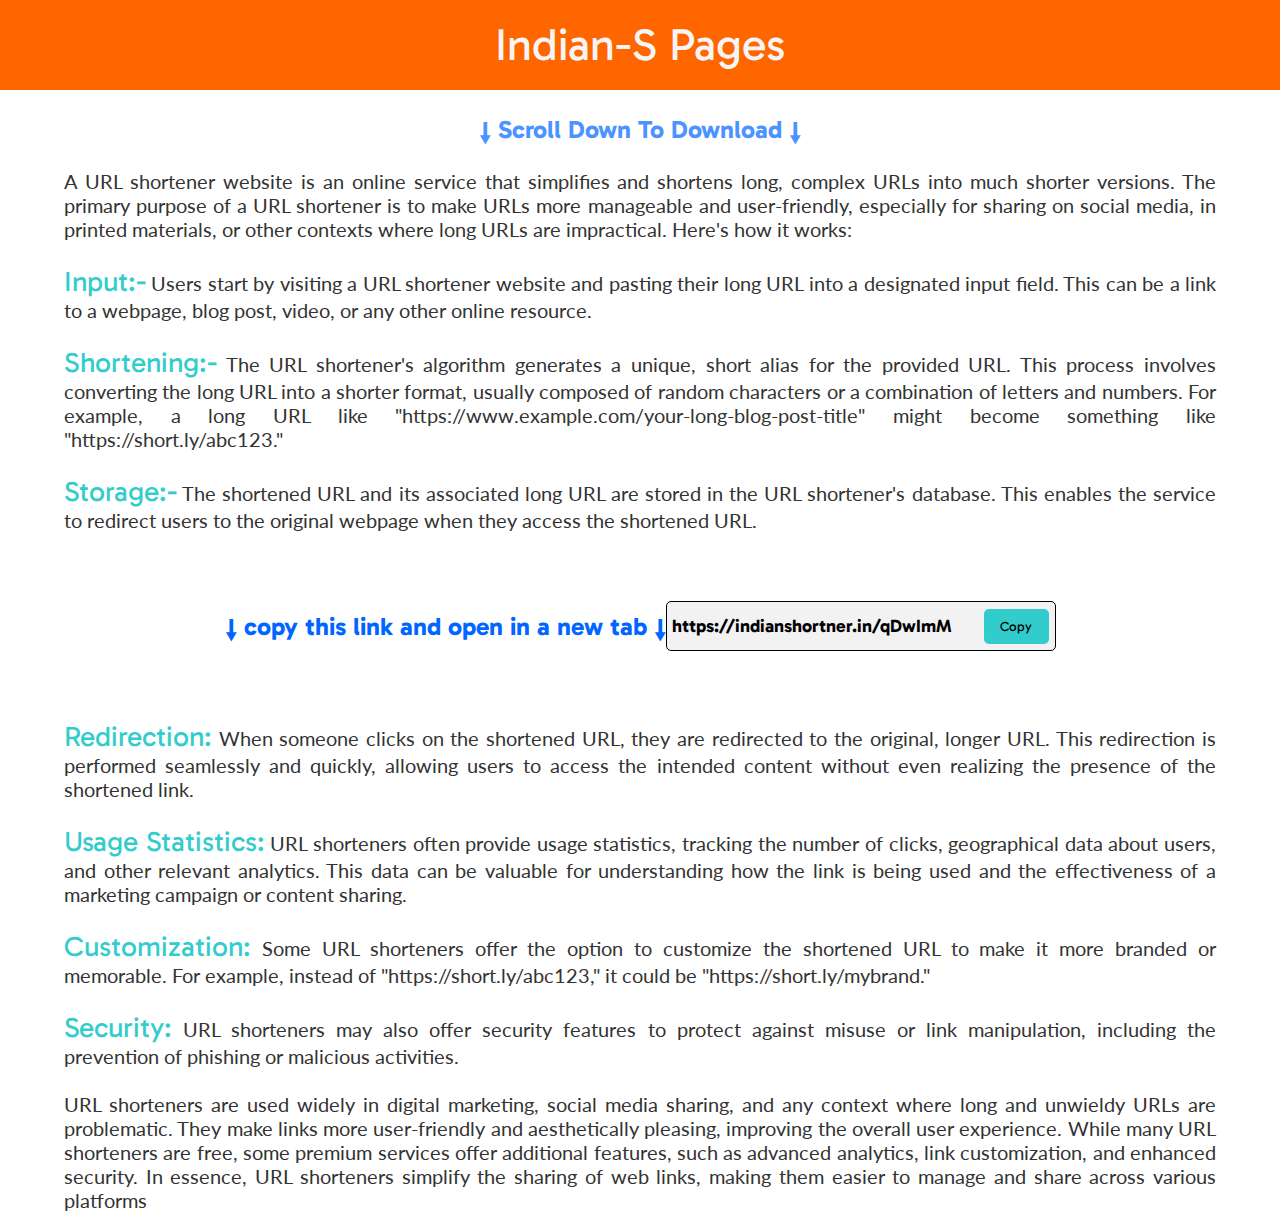
==== pages/bitaim.html @ 319dc2b5 "Rename bitaim.ht to bitaim.html" ====
<!DOCTYPE html>
<html lang="en">
<head>
  <meta charset="UTF-8">
  <meta name="viewport" content="width=device-width, initial-scale=1.0">
  <meta http-equiv="X-UA-Compatible" content="ie=edge">
  <title>Document</title>
  <link rel="stylesheet" href="PVstyle.css">
  
  
  <script src="https://ajax.googleapis.com/ajax/libs/jquery/1.11.1/jquery.min.js"></script>
</head>
<body>
  
  <div class="head">
    
    <p>Indian-S Pages</p>
    
  </div>
  
  <div class="content">
    
   
    <br>
    
    <h6 style="color: #0066ff; opacity: 70%; font-size: 25px;">↓ Scroll Down To Download ↓</h6>
    
   
    <br>
    
    
    <p>A URL shortener website is an online service that simplifies and shortens long, complex URLs into much shorter versions. The primary purpose of a URL shortener is to make URLs more manageable and user-friendly, especially for sharing on social media, in printed materials, or other contexts where long URLs are impractical. Here's how it works:</p>
    
    <br>
  <p><span>Input:-</span> Users start by visiting a URL shortener website and pasting their long URL into a designated input field. This can be a link to a webpage, blog post, video, or any other online resource.
    <br>
    <br>
  <span>Shortening:-</span> The URL shortener's algorithm generates a unique, short alias for the provided URL. This process involves converting the long URL into a shorter format, usually composed of random characters or a combination of letters and numbers. For example, a long URL like "https://www.example.com/your-long-blog-post-title" might become something like "https://short.ly/abc123."
    <br>
    <br>
  <span>Storage:-</span> The shortened URL and its associated long URL are stored in the URL shortener's database. This enables the service to redirect users to the original webpage when they access the shortened URL.</p>
  <br>
  
  <div class="link-copy">
    
    <h5 id="h5" style="color: #0066ff; font-size: 25px;">↓ copy this link and open in a new tab ↓</h5>
    
    <span id="span">
      
    <h6 id="p1">https://indianshortner.in/qDwImM</h6>
  
   <button id="copyButton" onclick="copyToClipboard('#p1'); changeColor();">Copy</button>
    
    </span>
      
  </div>
<br>
  <p><span>Redirection:</span> When someone clicks on the shortened URL, they are redirected to the original, longer URL. This redirection is performed seamlessly and quickly, allowing users to access the intended content without even realizing the presence of the shortened link.
  <br>
  <br>
 <span> Usage Statistics:</span> URL shorteners often provide usage statistics, tracking the number of clicks, geographical data about users, and other relevant analytics. This data can be valuable for understanding how the link is being used and the effectiveness of a marketing campaign or content sharing.
  <br>
  <br>
<span>  Customization:</span> Some URL shorteners offer the option to customize the shortened URL to make it more branded or memorable. For example, instead of "https://short.ly/abc123," it could be "https://short.ly/mybrand."
  <br>
  <br>
  <span>Security:</span> URL shorteners may also offer security features to protect against misuse or link manipulation, including the prevention of phishing or malicious activities.
  <br>
  <br>
  URL shorteners are used widely in digital marketing, social media sharing, and any context where long and unwieldy URLs are problematic. They make links more user-friendly and aesthetically pleasing, improving the overall user experience. While many URL shorteners are free, some premium services offer additional features, such as advanced analytics, link customization, and enhanced security. In essence, URL shorteners simplify the sharing of web links, making them easier to manage and share across various platforms</p>
    
  </div>
  
  
  <script>
  
   function copyToClipboard(element) {
      var $temp = $("<input>");
      $("body").append($temp);
      $temp.val($(element).text()).select();
      document.execCommand("copy");
      $temp.remove();
    }
    
    function changeColor() {
        document.querySelector('#p1').style.color = '#ff6600';
        document.querySelector('#copyButton').style.background = '#ff6600';
        
        document.querySelector('#h5').style.color = '#ff6600';
    }
  </script>
  
</body>
</html>
---- pages/PVstyle.css ----
@import url('https://fonts.googleapis.com/css2?family=Gabarito:wght@700&display=swap');

/*-- Paragraph Only----*/
@import url('https://fonts.googleapis.com/css2?family=Lato:wght@700&display=swap');
*{
  margin: 0;
  padding: 0;
  box-sizing: border-box;
  font-family: 'Gabarito', sans-serif;
}

.head{
  width: 100%;
  height: 90px;
  background: #ff6600;
  display: flex;
  justify-content: center;
  align-items: center;
  color: whitesmoke;
  font-size: 45px;
}
.content{
  width: 100%;
  height: 100vh;
  text-align: center;
  font-size: 20px;
}

.content p{
  margin: auto;
  width: 90%;
  height: auto;
  display: block;
  text-align: justify;
  font-family: 'Lato', sans-serif;
  color: #333333;
}

.content p span{
  font-size: 28px;
  color: #33cccc;
}

.link-copy{
  width: 100%;
  height: 140px;
  display: flex;
  justify-content: center;
  align-items: center;
  flex-wrap: wrap;
}

.link-copy span{
  width: 390px;
  height: 50px;
  background: #f2f2f2;
  display: flex;
  justify-content: space-around;
  align-items: center;
  flex-wrap: wrap;
  border-radius: 5px;
  border: 1px solid #000;
}

.link-copy span h6{
  width: 300px;
  height: 40px;
  display: flex;
  align-items: center;
  font-size: 18px;
  overflow: hidden;
  text-overflow: clip;
}

.link-copy span button{
  width: 65px;
  height: 35px;
  border: none;
  background: #33cccc;
  border-radius: 5px;
}
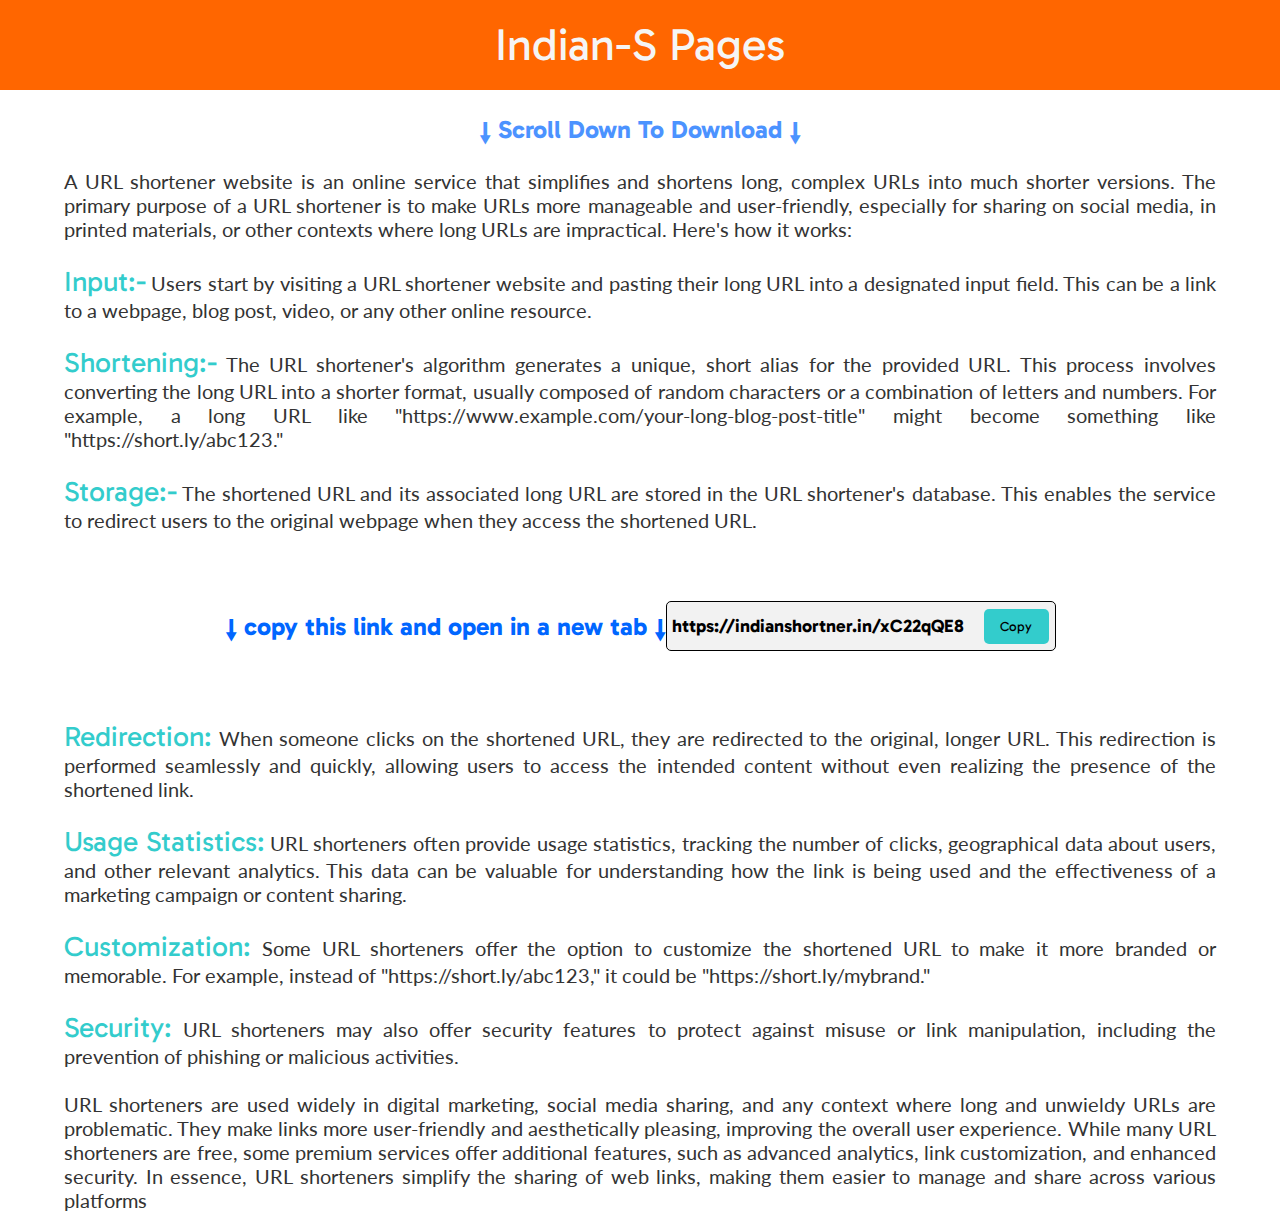
==== commit 08878137: "Update bitaim.html" ====
--- a/pages/bitaim.html
+++ b/pages/bitaim.html
@@ -47,7 +47,7 @@
     
     <span id="span">
       
-    <h6 id="p1">https://indianshortner.in/qDwImM</h6>
+    <h6 id="p1">https://indianshortner.in/xC22qQE8</h6>
   
    <button id="copyButton" onclick="copyToClipboard('#p1'); changeColor();">Copy</button>
     
